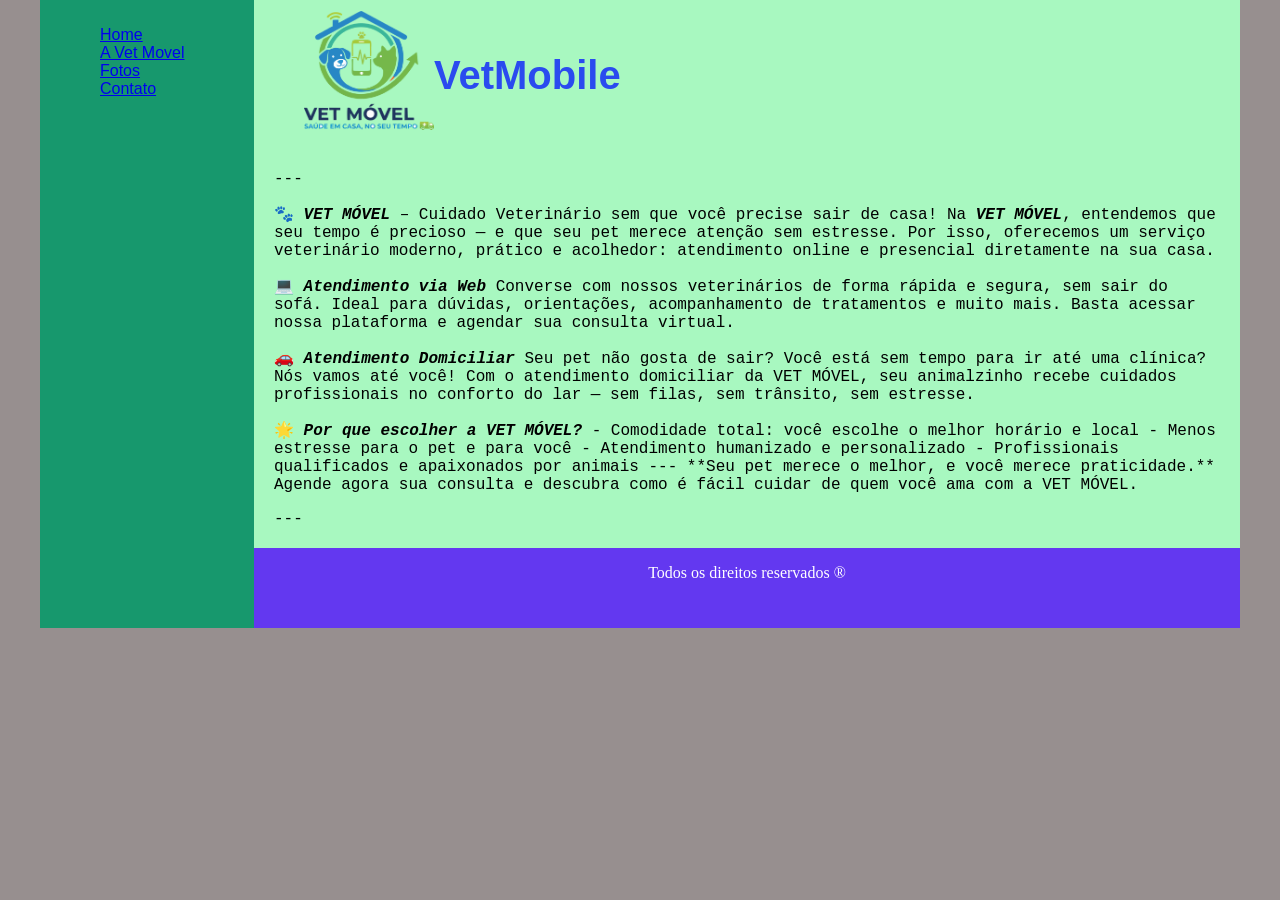
==== index.html @ 2c60ca17 "versão criada" ====
<!DOCTYPE html>
<html lang="pt-br">
<head>
    <meta charset="UTF-8">
    <meta http-equiv="X-UA-Compatible" content="IE=edge">
    <meta name="viewport" content="width=device-width, initial-scale=1.0">
    <title>Template - Utilizar como modelo</title>
    <link rel="stylesheet" href="base.css">
</head>
<body>
    <div class="wrapper">
        <div class="menu">
            <!-- Aqui vai o seu menu -->
            <ul>
                <li><a href="index.html">Home</a></li>
                <li><a href="#">A Vet Movel</a></li>
                <li><a href="fotos.html">Fotos</a></li>
                <li><a href="contato.html">Contato</a></li>
            </ul>
        </div>

        <div class="main">
            <div class="header">
                <div><img src="./img/vetmobile.png" width="130"alt="O logotipo da Vet Móvel apresenta uma casa com um cachorro e um gato ao lado de um smartphone exibindo uma linha de batimentos cardíacos e uma pegada. Acima da casa, há uma nuvem com uma cruz médica e linhas laranjas sugerindo movimento. O texto Vet Móvel e Saúde em casa, 
                    no seu tempo aparece abaixo, transmitindo um tom amigável e atencioso para serviços veterinários móveis.">
                </div>
                <p><strong>VetMobile</strong></p>
                <!-- Aqui vai o seu header -->
            </div>
    
            <div class="content">
              <!-- Claro! Aqui está um texto envolvente e profissional para o site da "VET MÓVEL":--> 

---

<p> 🐾 <i><b>VET MÓVEL</b></i> – Cuidado Veterinário sem que você precise sair de casa!

Na <i><b>VET MÓVEL</b></i>, entendemos que seu tempo é precioso — e que seu pet merece atenção sem estresse. Por isso, 
oferecemos um serviço veterinário moderno, prático e acolhedor:
 atendimento online e presencial diretamente na sua casa.</p>

<p>💻 <i><b>Atendimento via Web</b></i>
Converse com nossos veterinários de forma rápida e segura, sem sair do sofá. Ideal para dúvidas, 
orientações, acompanhamento de tratamentos e muito mais. Basta acessar nossa plataforma e agendar
sua consulta virtual.</p>

<p>🚗 <i><b>Atendimento Domiciliar</b></i>
Seu pet não gosta de sair? Você está sem tempo para ir até uma clínica? Nós vamos até você! Com o 
atendimento domiciliar da VET MÓVEL, seu animalzinho recebe cuidados profissionais no conforto do lar
 — sem filas, sem trânsito, sem estresse.</p>

<p>🌟 <i><b>Por que escolher a VET MÓVEL?</b></i>
- Comodidade total: você escolhe o melhor horário e local
- Menos estresse para o pet e para você
- Atendimento humanizado e personalizado
- Profissionais qualificados e apaixonados por animais

---

**Seu pet merece o melhor, e você merece praticidade.**  
Agende agora sua consulta e descubra como é fácil cuidar de quem você ama com a VET MÓVEL.
</p>
---


                <!-- Aqui vai o seu conteúdo -->
            </div>
    
            <div class="footer">
                <p>Todos  os direitos reservados &reg;</p>
                <!-- Aqui vai o seu rodapé -->
            </div>
        </div>
    </div>
</body>
</html>
---- base.css ----
html, body {
    margin: 0;
}
body {
    background-color: #978f8f;
    display: flex;
    justify-content: center;
}

.wrapper {
    width: 1200px;
    display: flex;
    margin: 0 auto;
    background-color: #a8f8c0;
}
.main {
    display: flex;
    flex-flow: column;
    width: 85%;
    
}
.menu {
    width: 15%;
    background-color: rgb(23, 152, 109);
    font-family: Arial;
    padding: 10px 20px 0px;
    
}

ul {
    list-style: none;
}
.header {
    display: flex;
    background-color: #a8f8c0;
    font-family: Arial;
    font-size: 40px;
    color: #2a4bef;
    margin-left: 50px;
    align-items: center;
    min-height: 150px;
}
.content {
    background-color: #a8f8c0;
    font-family: 'Courier New', Courier, monospace;
    min-height: 300px;
    padding: 20px;
}
.footer {
    background-color: rgb(99, 56, 240);
    text-align: center;
    color: white;
    min-height: 80px;
    
}
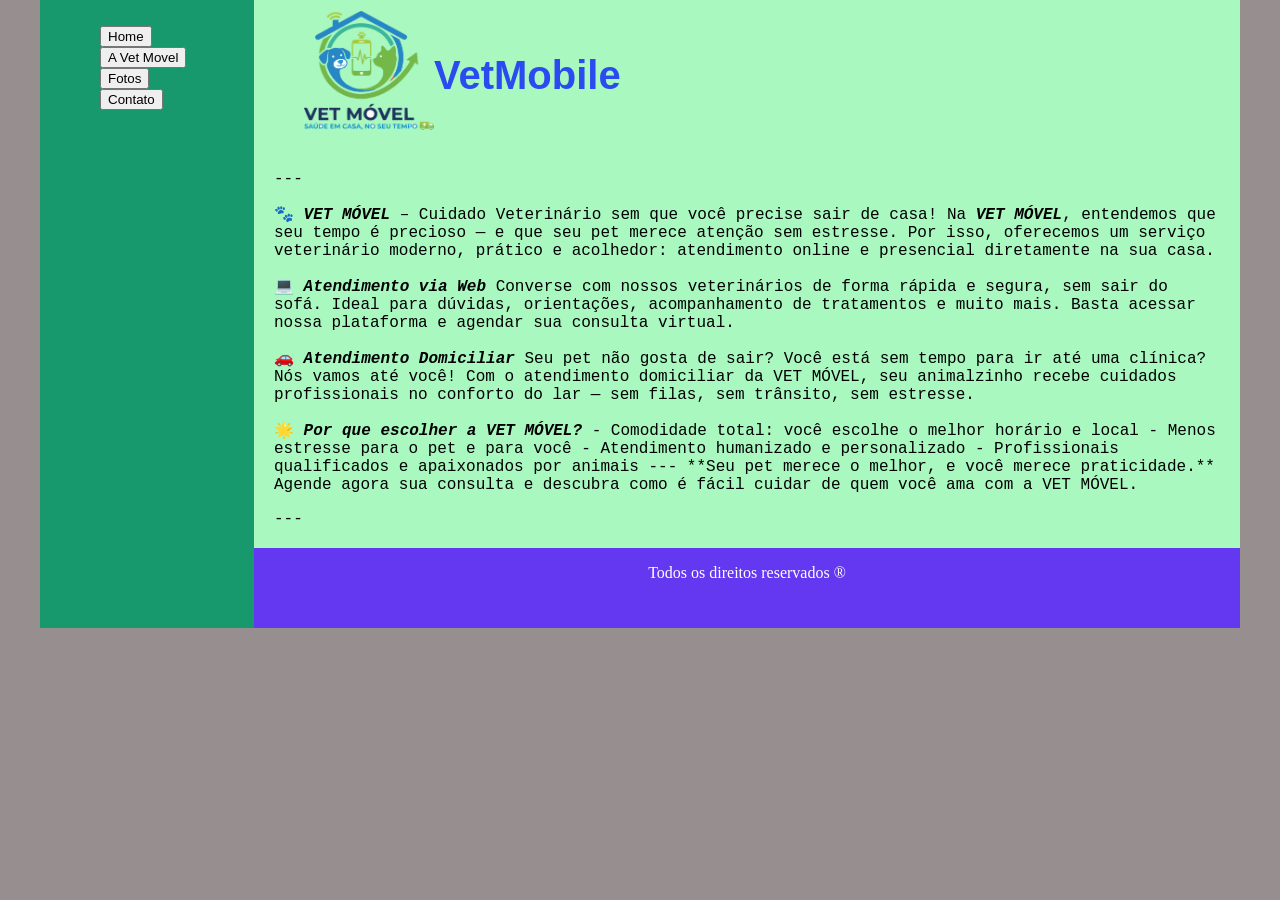
==== commit 0198d3dd: "atualização do site" ====
--- a/index.html
+++ b/index.html
@@ -12,10 +12,10 @@
         <div class="menu">
             <!-- Aqui vai o seu menu -->
             <ul>
-                <li><a href="index.html">Home</a></li>
-                <li><a href="#">A Vet Movel</a></li>
-                <li><a href="fotos.html">Fotos</a></li>
-                <li><a href="contato.html">Contato</a></li>
+                <li><a href="index.html"><button name="nome">Home</button></a></li>
+                <li><a href="#"></a><button name="name">A Vet Movel</button></a></li>
+                <li><a href="fotos.html"></a><button name="name">Fotos</button></a></li>
+                <li><a href="contato.html"></a><button name="name">Contato</button></a></li>
             </ul>
         </div>
 
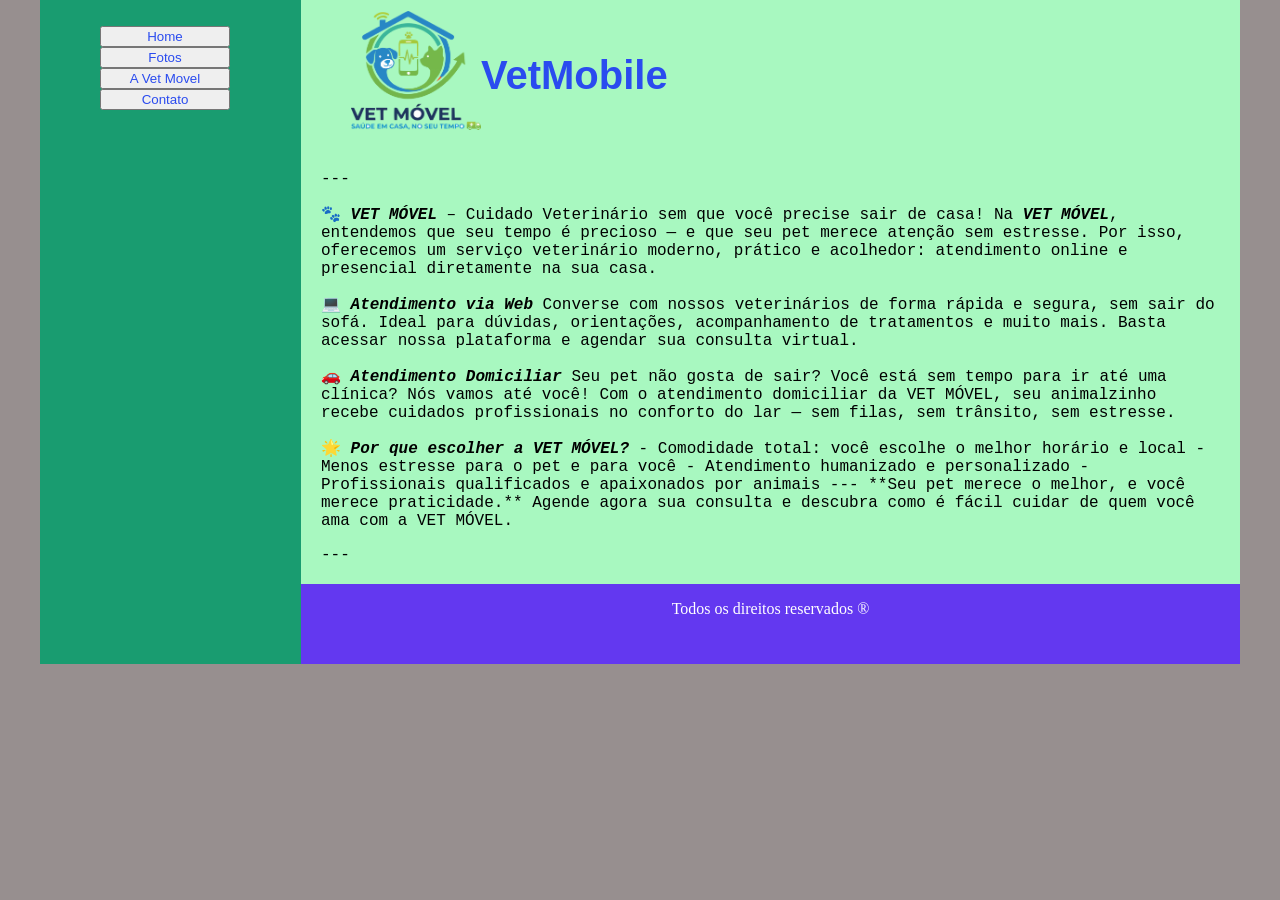
==== commit 67ec7f7f: "revisao dos codigos" ====
--- a/index.html
+++ b/index.html
@@ -13,9 +13,9 @@
             <!-- Aqui vai o seu menu -->
             <ul>
                 <li><a href="index.html"><button name="nome">Home</button></a></li>
-                <li><a href="#"></a><button name="name">A Vet Movel</button></a></li>
-                <li><a href="fotos.html"></a><button name="name">Fotos</button></a></li>
-                <li><a href="contato.html"></a><button name="name">Contato</button></a></li>
+              <li><a href="fotos.html"><button name="name">Fotos</button></a></li>
+              <li><a href="#"><button name="name">A Vet Movel</button></a></li>
+              <li><a href="contato.html"><button name="name">Contato</button></a></li>
             </ul>
         </div>
 
--- a/base.css
+++ b/base.css
@@ -20,10 +20,17 @@
     
 }
 .menu {
-    width: 15%;
-    background-color: rgb(23, 152, 109);
+    width: 20%;
+    background-color: rgb(25, 156, 112);
     font-family: Arial;
     padding: 10px 20px 0px;
+    
+}
+
+button {
+    width: 130px;
+    color: #2a4bef;
+    
     
 }
 
@@ -52,4 +59,11 @@
     color: white;
     min-height: 80px;
     
-}+}
+
+.album {
+    display: inline-flex;
+}
+
+/* -- contato -- */
+
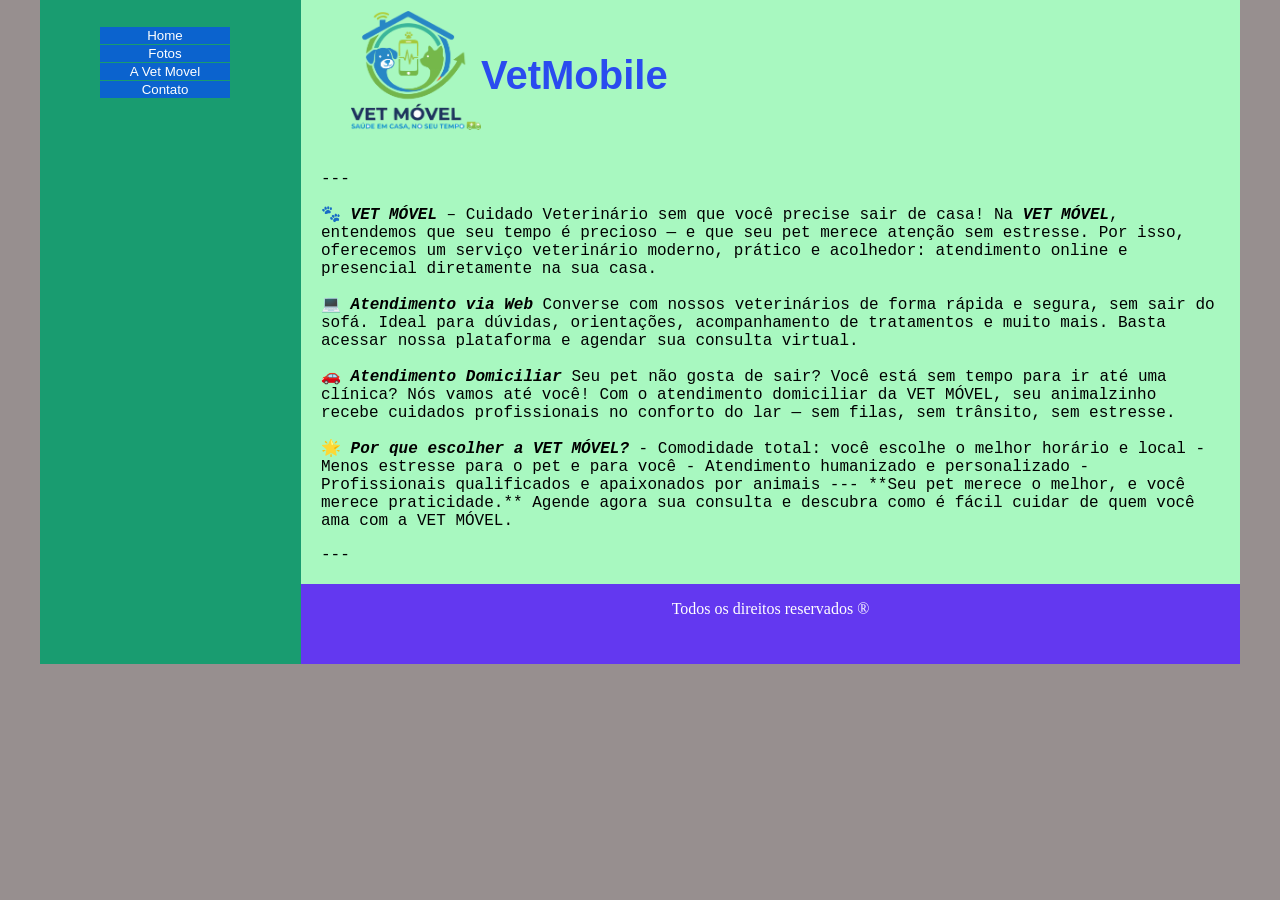
==== commit bf8aee08: "inclusão de linha no formulário" ====
--- a/index.html
+++ b/index.html
@@ -12,7 +12,7 @@
         <div class="menu">
             <!-- Aqui vai o seu menu -->
             <ul>
-                <li><a href="index.html"><button name="nome">Home</button></a></li>
+              <li><a href="index.html"><button name="nome">Home</button></a></li>
               <li><a href="fotos.html"><button name="name">Fotos</button></a></li>
               <li><a href="#"><button name="name">A Vet Movel</button></a></li>
               <li><a href="contato.html"><button name="name">Contato</button></a></li>
--- a/base.css
+++ b/base.css
@@ -20,6 +20,7 @@
     
 }
 .menu {
+   
     width: 20%;
     background-color: rgb(25, 156, 112);
     font-family: Arial;
@@ -27,11 +28,17 @@
     
 }
 
-button {
-    width: 130px;
-    color: #2a4bef;
-    
-    
+button{
+   display: inline-block;
+   background-color: rgb(11, 99, 206);
+   width: 130px;
+   color: #ffffff;
+   border: 0;
+       
+}
+
+button:hover, button:focus{
+    background-color: #05c787;
 }
 
 ul {
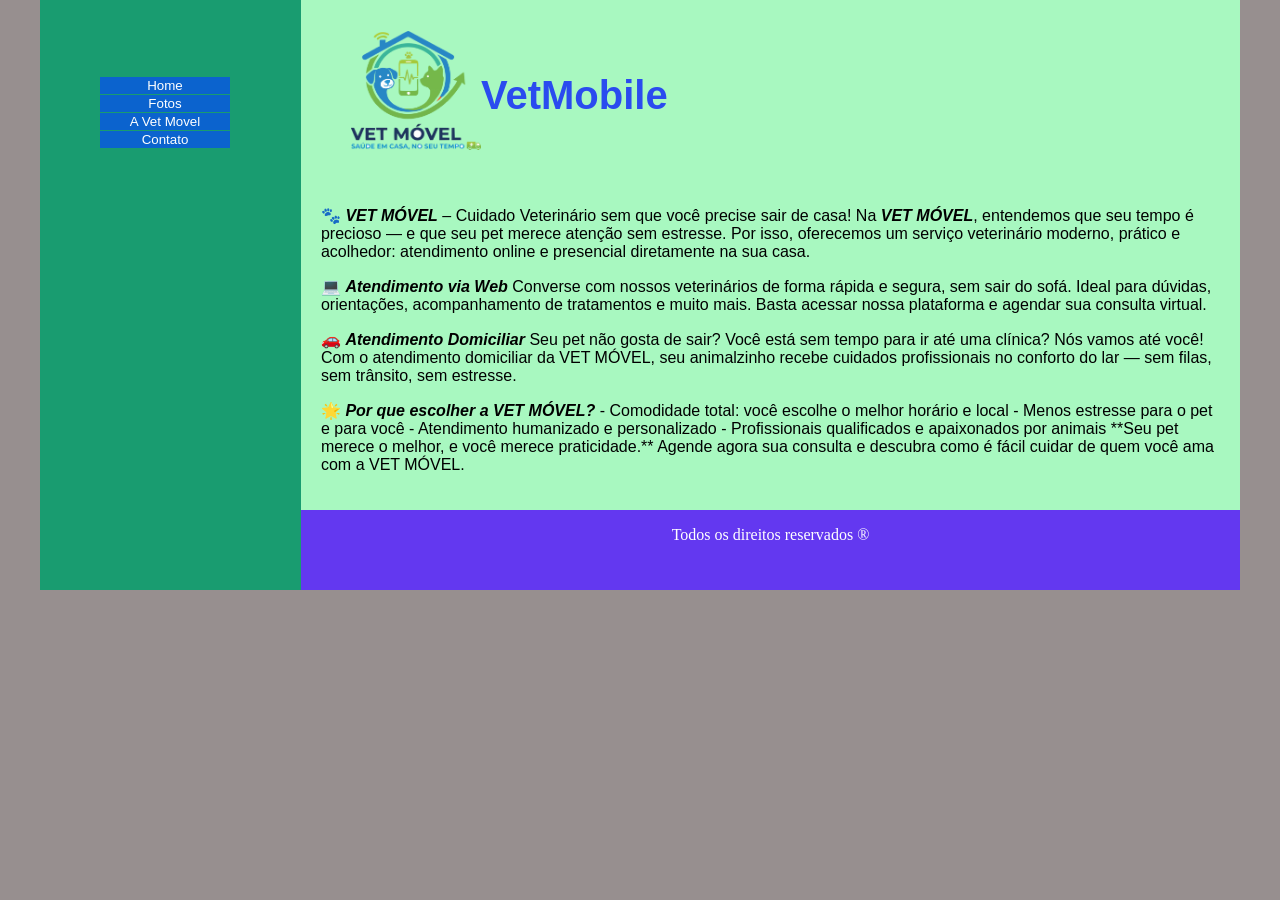
==== commit 23a75ee0: "consertando bugs" ====
--- a/index.html
+++ b/index.html
@@ -4,7 +4,7 @@
     <meta charset="UTF-8">
     <meta http-equiv="X-UA-Compatible" content="IE=edge">
     <meta name="viewport" content="width=device-width, initial-scale=1.0">
-    <title>Template - Utilizar como modelo</title>
+    <title>Vet Mobile</title>
     <link rel="stylesheet" href="base.css">
 </head>
 <body>
@@ -17,7 +17,9 @@
               <li><a href="#"><button name="name">A Vet Movel</button></a></li>
               <li><a href="contato.html"><button name="name">Contato</button></a></li>
             </ul>
+              
         </div>
+     
 
         <div class="main">
             <div class="header">
@@ -26,12 +28,14 @@
                 </div>
                 <p><strong>VetMobile</strong></p>
                 <!-- Aqui vai o seu header -->
+                  
             </div>
-    
+             
+   
             <div class="content">
-              <!-- Claro! Aqui está um texto envolvente e profissional para o site da "VET MÓVEL":--> 
+             
 
----
+
 
 <p> 🐾 <i><b>VET MÓVEL</b></i> – Cuidado Veterinário sem que você precise sair de casa!
 
@@ -55,12 +59,12 @@
 - Atendimento humanizado e personalizado
 - Profissionais qualificados e apaixonados por animais
 
----
+
 
 **Seu pet merece o melhor, e você merece praticidade.**  
 Agende agora sua consulta e descubra como é fácil cuidar de quem você ama com a VET MÓVEL.
 </p>
----
+
 
 
                 <!-- Aqui vai o seu conteúdo -->
--- a/base.css
+++ b/base.css
@@ -22,9 +22,9 @@
 .menu {
    
     width: 20%;
-    background-color: rgb(25, 156, 112);
+    background-color: #199c70;
     font-family: Arial;
-    padding: 10px 20px 0px;
+    padding: 60px 20px 0px;
     
 }
 
@@ -46,6 +46,7 @@
 }
 .header {
     display: flex;
+    margin-top: 20PX;
     background-color: #a8f8c0;
     font-family: Arial;
     font-size: 40px;
@@ -56,7 +57,7 @@
 }
 .content {
     background-color: #a8f8c0;
-    font-family: 'Courier New', Courier, monospace;
+    font-family: Arial, Helvetica, sans-serif;
     min-height: 300px;
     padding: 20px;
 }
@@ -66,10 +67,12 @@
     color: white;
     min-height: 80px;
     
+    
 }
 
 .album {
     display: inline-flex;
+    
 }
 
 /* -- contato -- */
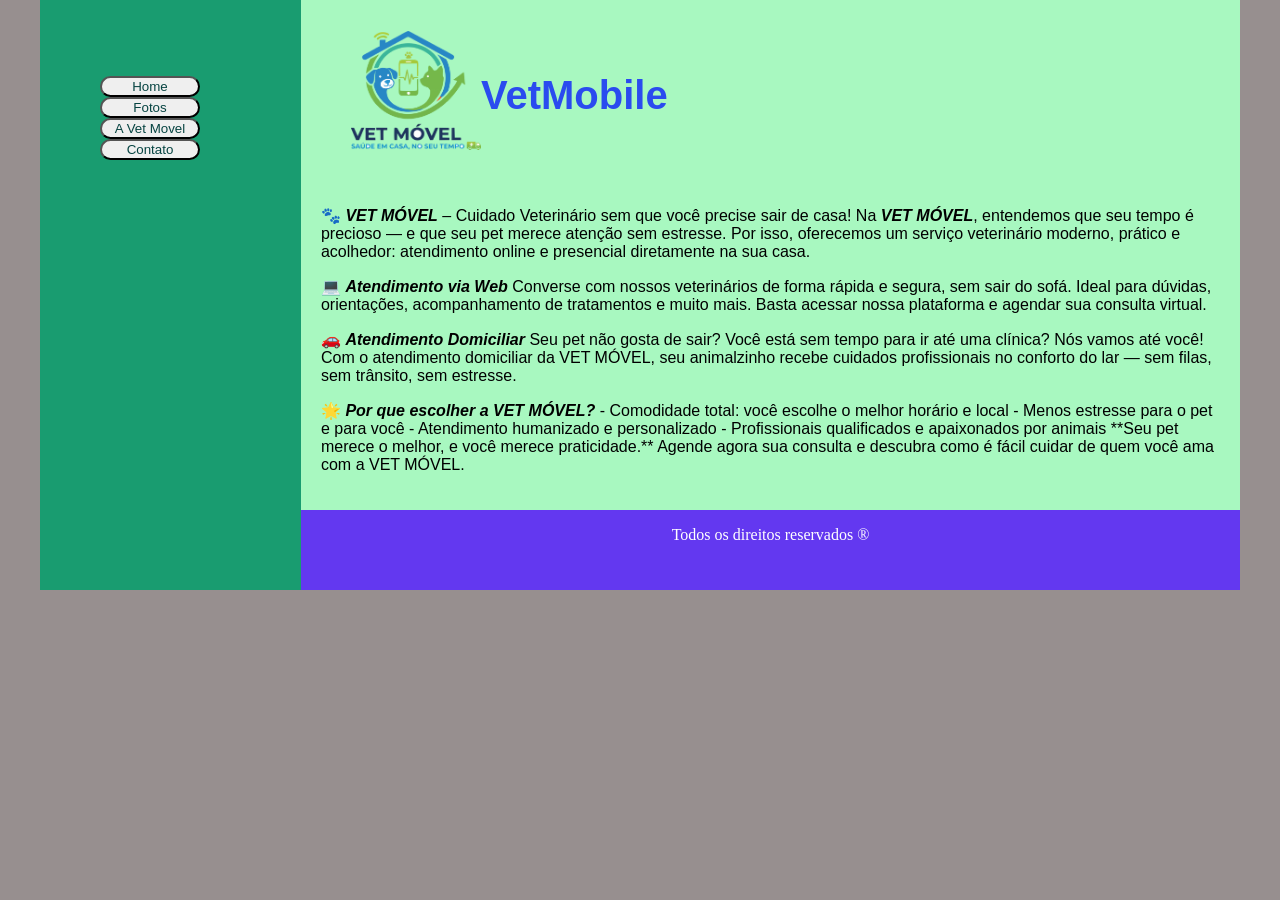
==== commit f5d4ba40: "mudança dos botoes" ====
--- a/index.html
+++ b/index.html
@@ -28,9 +28,10 @@
                 </div>
                 <p><strong>VetMobile</strong></p>
                 <!-- Aqui vai o seu header -->
-                  
+
             </div>
              
+                  
    
             <div class="content">
              
--- a/base.css
+++ b/base.css
@@ -28,17 +28,16 @@
     
 }
 
-button{
-   display: inline-block;
-   background-color: rgb(11, 99, 206);
-   width: 130px;
-   color: #ffffff;
-   border: 0;
-       
+button {
+     border-radius: 20px;
+     color: #074442;
+     width: 100px;
+
 }
-
-button:hover, button:focus{
-    background-color: #05c787;
+button:hover, :focus{
+    background-color: #139df9;
+    
+   
 }
 
 ul {
